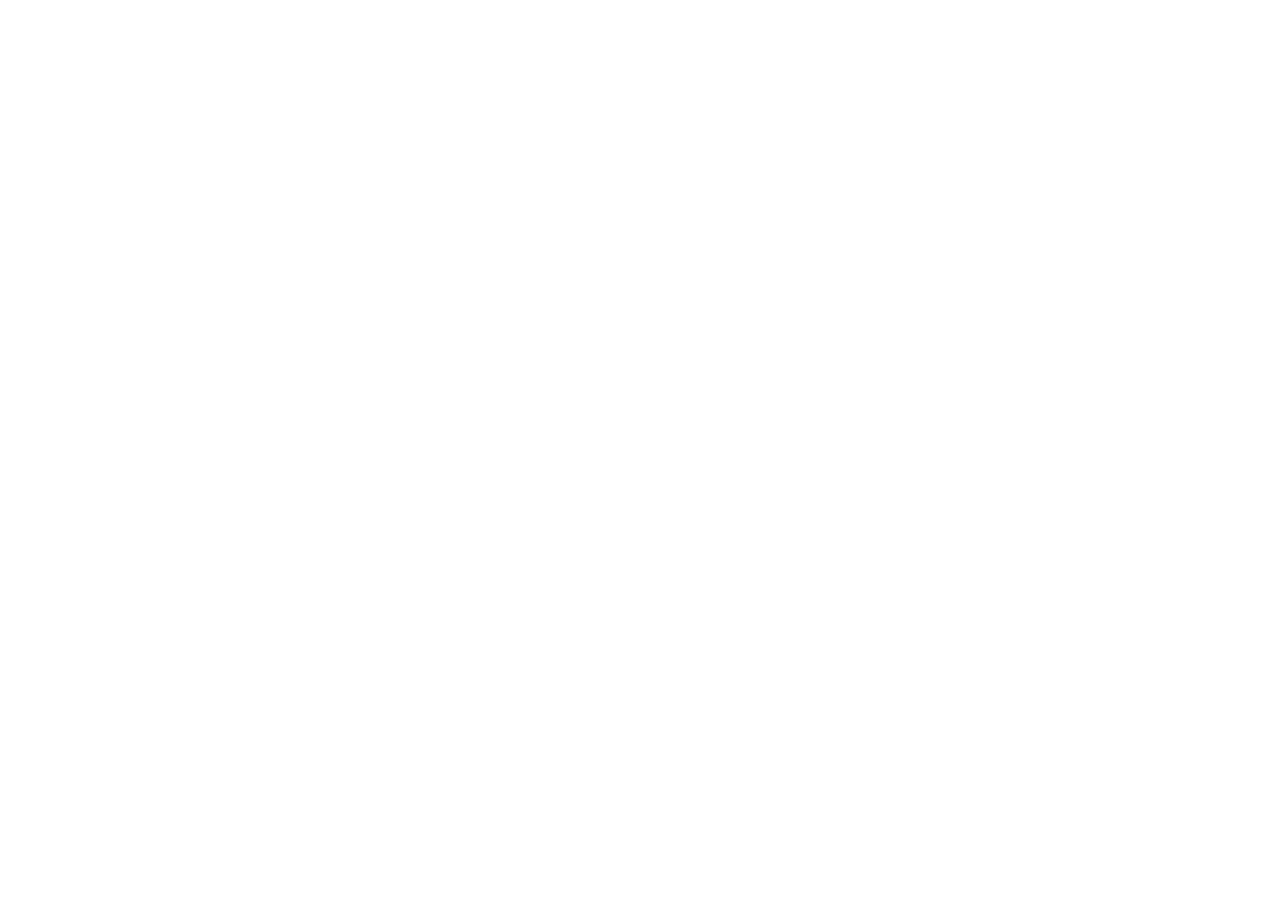
==== index.html @ f1bc4c77 "add file" ====
<!doctype html>
<html lang="en">
    <head>
        <title>home</title>
        <!-- Required meta tags -->
        <meta charset="utf-8" />
        <meta
            name="viewport"
            content="width=device-width, initial-scale=1, shrink-to-fit=no"
        />
        <link rel="stylesheet" href="css/style.css">

        <!-- Bootstrap CSS v5.2.1 -->
        <link
            href="https://cdn.jsdelivr.net/npm/bootstrap@5.3.2/dist/css/bootstrap.min.css"
            rel="stylesheet"
            integrity="sha384-T3c6CoIi6uLrA9TneNEoa7RxnatzjcDSCmG1MXxSR1GAsXEV/Dwwykc2MPK8M2HN"
            crossorigin="anonymous"
        />
    </head>

    <body>
        <header>
            <!-- place navbar here -->
        </header>
        <main></main>
        <footer>
            <!-- place footer here -->
        </footer>
        <!-- Bootstrap JavaScript Libraries -->
        <script
            src="https://cdn.jsdelivr.net/npm/@popperjs/core@2.11.8/dist/umd/popper.min.js"
            integrity="sha384-I7E8VVD/ismYTF4hNIPjVp/Zjvgyol6VFvRkX/vR+Vc4jQkC+hVqc2pM8ODewa9r"
            crossorigin="anonymous"
        ></script>

        <script
            src="https://cdn.jsdelivr.net/npm/bootstrap@5.3.2/dist/js/bootstrap.min.js"
            integrity="sha384-BBtl+eGJRgqQAUMxJ7pMwbEyER4l1g+O15P+16Ep7Q9Q+zqX6gSbd85u4mG4QzX+"
            crossorigin="anonymous"
        ></script>
    </body>
</html>
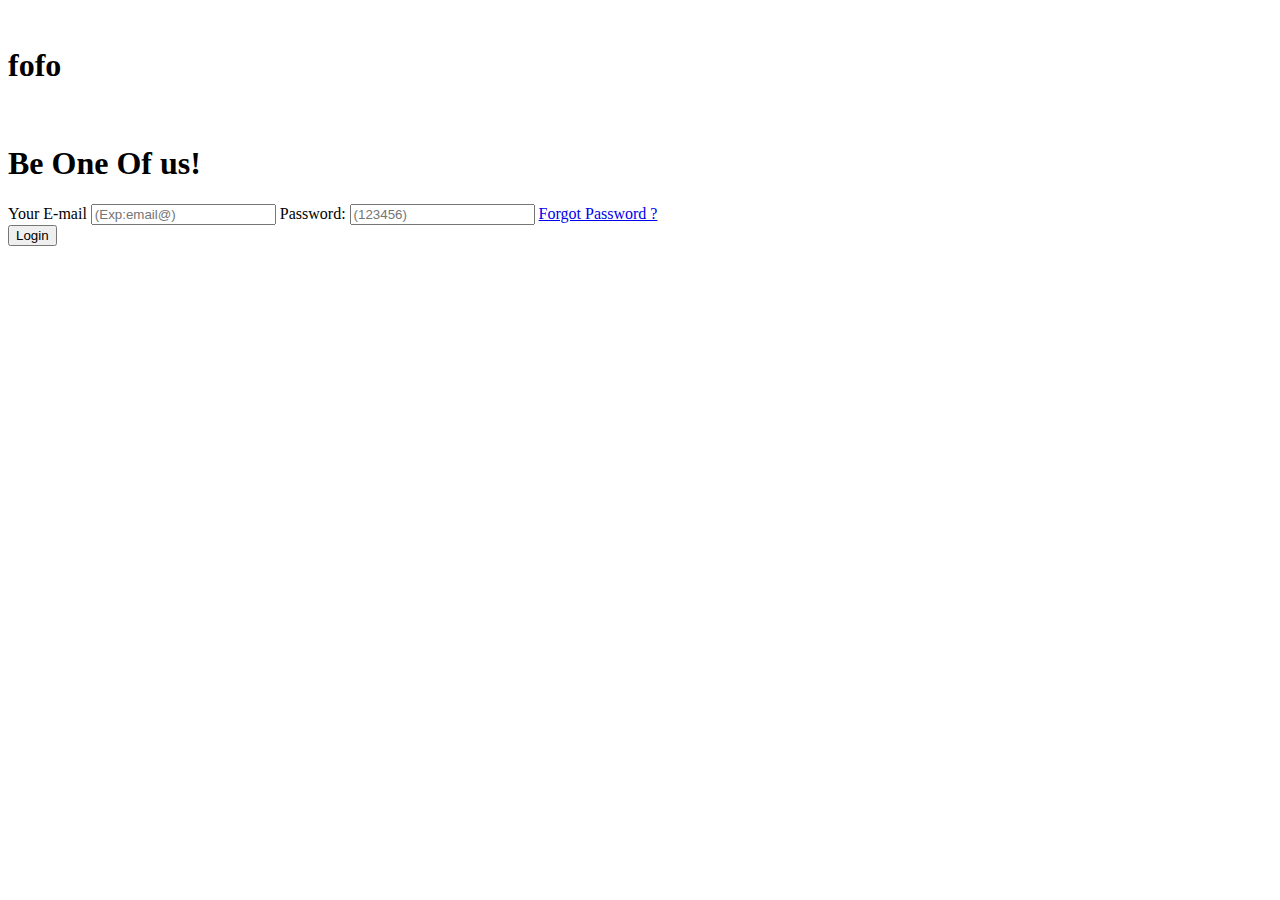
==== commit 003e5f17: "add fontawesomes" ====
--- a/index.html
+++ b/index.html
@@ -1,17 +1,19 @@
 <!doctype html>
 <html lang="en">
     <head>
-        <title>home</title>
+        <title>Horizon academy: login page</title>
         <!-- Required meta tags -->
         <meta charset="utf-8" />
         <meta
             name="viewport"
             content="width=device-width, initial-scale=1, shrink-to-fit=no"
         />
-        <link rel="stylesheet" href="css/style.css">
-
         <!-- Bootstrap CSS v5.2.1 -->
-        <link
+             <link rel="stylesheet" href="css/Service.css">
+             <!--link fontawesom-->
+             <script src="https://kit.fontawesome.com/d82e0b55f1.js" crossorigin="anonymous"></script>
+         <!--link fontawesom-->
+             <link
             href="https://cdn.jsdelivr.net/npm/bootstrap@5.3.2/dist/css/bootstrap.min.css"
             rel="stylesheet"
             integrity="sha384-T3c6CoIi6uLrA9TneNEoa7RxnatzjcDSCmG1MXxSR1GAsXEV/Dwwykc2MPK8M2HN"
@@ -21,9 +23,39 @@
 
     <body>
         <header>
+        
             <!-- place navbar here -->
         </header>
-        <main></main>
+        <main>
+            <div class="container-fluid">
+                <div class="row">
+                    <div class="col-8">
+                 <img src="images/login-image.png" alt=""/>
+                      <!--img site-->
+                      <h1>fofo</h1>
+                     </div>
+                     <div class="col-4">
+                        <img class="" src="images/images (4).png" alt=""/>
+                        <!--form login ici-->
+                        <h1 class="text-center mt-5 mb-5"> Be One Of us!</h1>
+                        <form action="">
+                            <label class="">
+                                Your E-mail
+                            </label>
+                         <input class="form-control mt-3 mb-3" type="email" placeholder="(Exp:email@)"/>
+                         <label>
+                            Password:
+                         </label>
+                         <input class="form-control mt-3 mb-3"  type="password" placeholder="(123456)"/>
+                         <a href="forgot.html"> Forgot Password ? </a>
+                         <br>
+<button type="submit" class="btn mt-3" >Login</button>
+                        </form>
+                       
+                     </div>
+                </div>
+                </div>
+         </main>
         <footer>
             <!-- place footer here -->
         </footer>
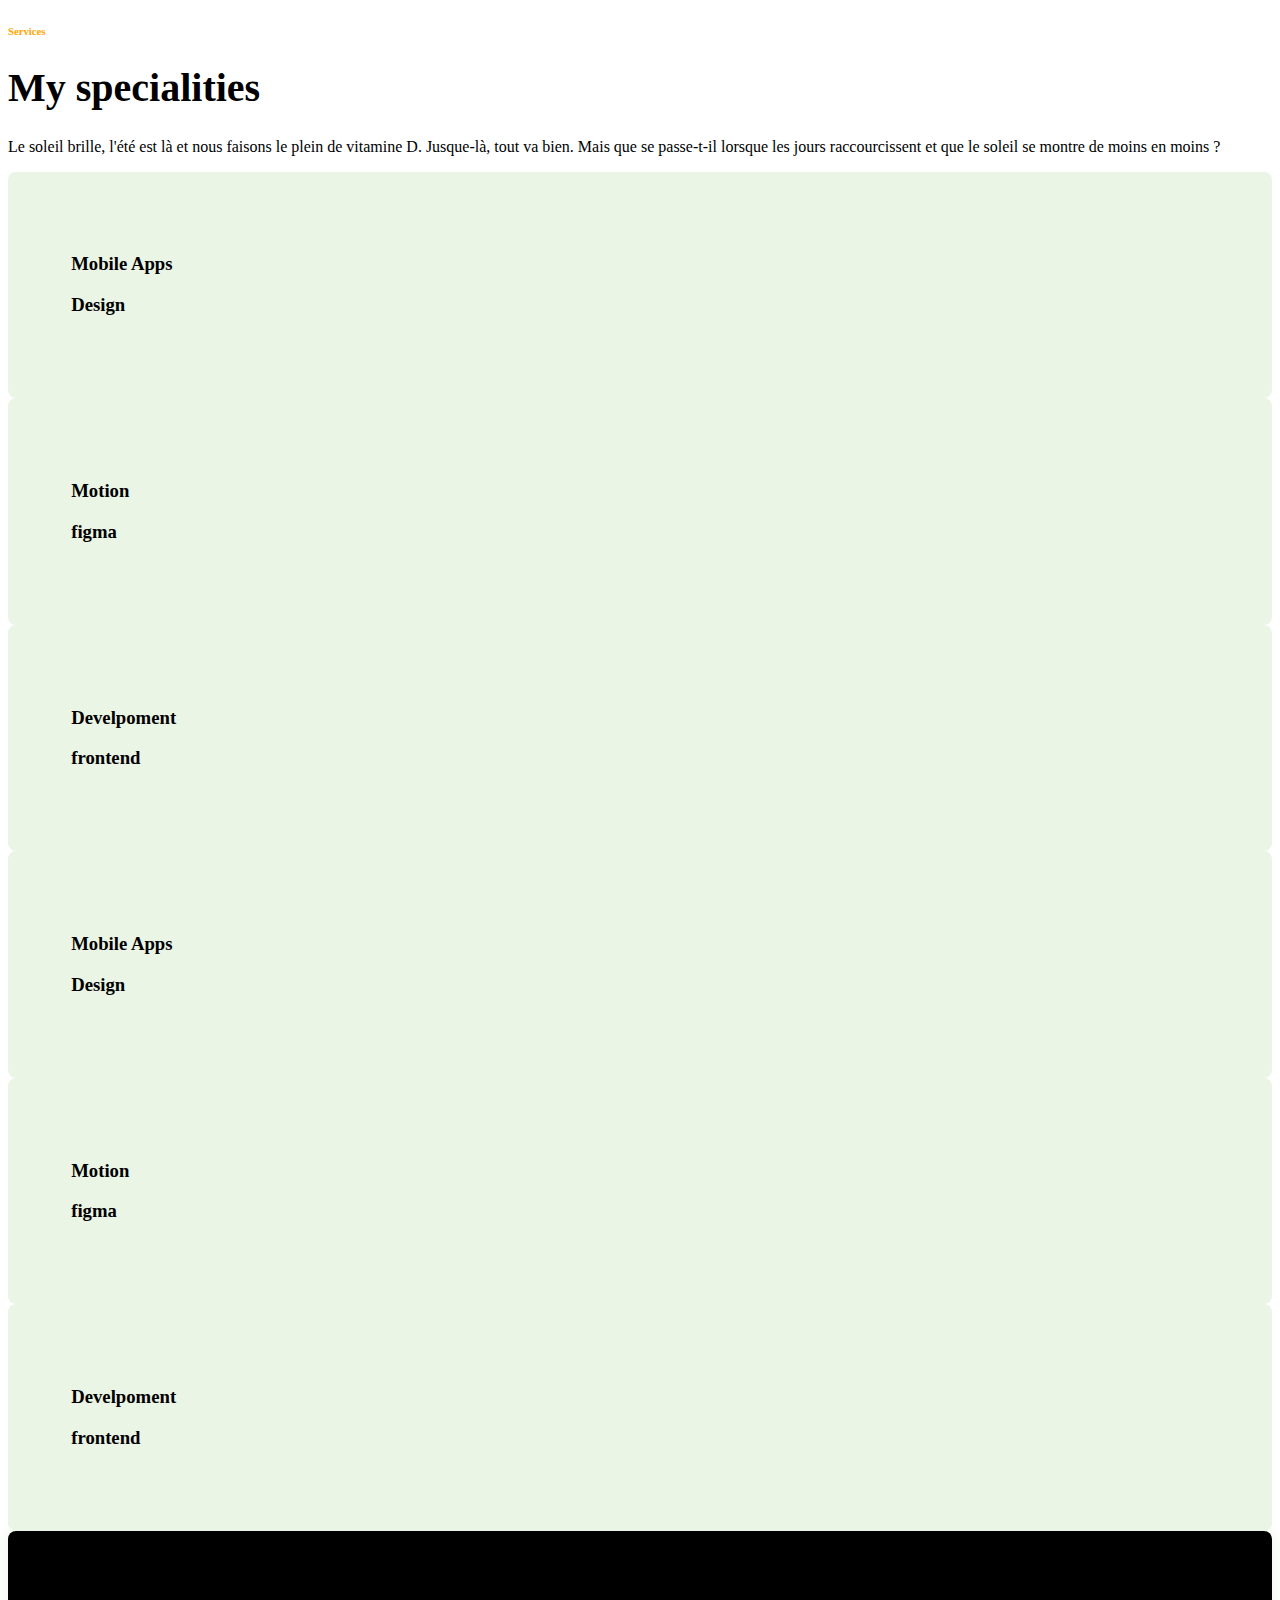
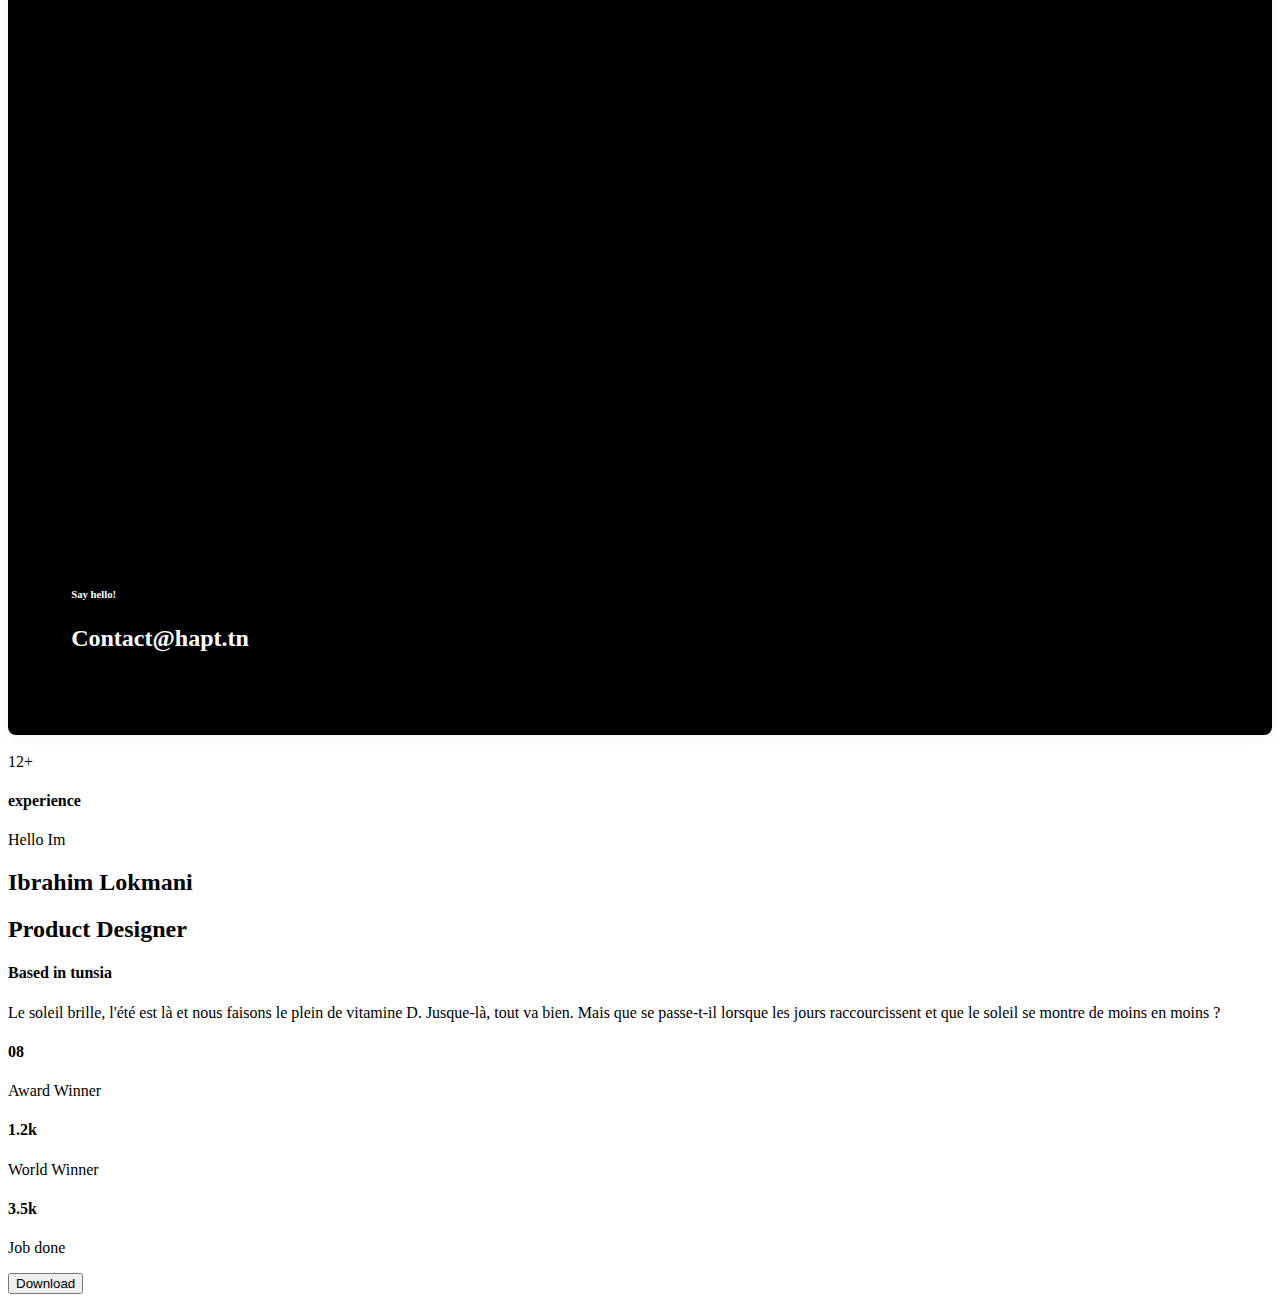
==== commit 3f522cfe: "add style.css" ====
--- a/index.html
+++ b/index.html
@@ -1,19 +1,20 @@
 <!doctype html>
 <html lang="en">
     <head>
-        <title>Horizon academy: login page</title>
+        <title>Services</title>
         <!-- Required meta tags -->
         <meta charset="utf-8" />
         <meta
             name="viewport"
             content="width=device-width, initial-scale=1, shrink-to-fit=no"
         />
+
         <!-- Bootstrap CSS v5.2.1 -->
-             <link rel="stylesheet" href="css/Service.css">
-             <!--link fontawesom-->
-             <script src="https://kit.fontawesome.com/d82e0b55f1.js" crossorigin="anonymous"></script>
-         <!--link fontawesom-->
-             <link
+        <link rel="stylesheet" href="css/style.css">
+        <!--fontawesome-->
+        <script src="https://kit.fontawesome.com/d82e0b55f1.js" crossorigin="anonymous"></script>
+        <!--fontawesome-->
+        <link
             href="https://cdn.jsdelivr.net/npm/bootstrap@5.3.2/dist/css/bootstrap.min.css"
             rel="stylesheet"
             integrity="sha384-T3c6CoIi6uLrA9TneNEoa7RxnatzjcDSCmG1MXxSR1GAsXEV/Dwwykc2MPK8M2HN"
@@ -23,39 +24,123 @@
 
     <body>
         <header>
-        
             <!-- place navbar here -->
         </header>
         <main>
-            <div class="container-fluid">
+            <!--section 1-->
+            <section>
+                <div class="container">
+                    <div class="row mt-5">
+                        <div class="col-6">
+                            <h6 class="sous-titre1">Services</h6>
+                            <h1 class="title1">My specialities</h1>
+                        </div>
+     <div class="col-6">
+                            <p>
+       Le soleil brille, l'été est là et nous faisons le plein de vitamine D. Jusque-là, tout va bien. 
+             Mais que se passe-t-il lorsque les jours raccourcissent et que le soleil se montre de moins en moins ? 
+       </p>
+         </div>
+                        <!--specialities-->
+     <div class="col-8 mt-5 pe-5">
+<div class="row mb-5">
+    <div class="col-4 card-title">
+        <i class="fa-solid fa-phone"></i>
+<h3>Mobile Apps</h3>
+<h3>Design</h3>
+    </div>
+    <!--end info1-->
+    <div class="col-4 card-title">
+        <i class="fa-brands fa-figma"></i>
+              <h3>Motion</h3>
+        <h3>figma</h3>
+            </div>
+            <div class="col-4 card-title">
+                <i class="fa-solid fa-code"></i>
+                <h3>Develpoment</h3>
+                <h3>frontend</h3>
+                    </div>
+                    <!--end info1-->
+            <!--end info1-->
+</div>
+<div class="row">
+    <div class="col-4 card-title">
+        <i class="fa-brands fa-codepen"></i>
+<h3>Mobile Apps</h3>
+<h3>Design</h3>
+    </div>
+    <!--end info1-->
+    <div class="col-4 card-title">
+        <i class="fa-solid fa-file"></i>
+        <h3>Motion</h3>
+        <h3>figma</h3>
+            </div>
+            <div class="col-4 card-title">
+                <i class="fa-solid fa-filter"></i>
+                <h3>Develpoment</h3>
+                <h3>frontend</h3>
+                    </div>
+                    <!--end info1-->
+            <!--end info1-->
+</div>
+                        </div>
+                        <div class="col-4 card-paragraph mt-5">
+                            <div class="title-paragraph">
+                            <h6>Say hello!</h6>
+                            <h2>Contact@hapt.tn</h2>
+                        </div>
+
+                        </div>
+                    </div>
+                </div>
+            </section>
+            <!--end section servicie-->
+            <div class="container">
                 <div class="row">
-                    <div class="col-8">
-                 <img src="images/login-image.png" alt=""/>
-                      <!--img site-->
-                      <h1>fofo</h1>
-                     </div>
-                     <div class="col-4">
-                        <img class="" src="images/images (4).png" alt=""/>
-                        <!--form login ici-->
-                        <h1 class="text-center mt-5 mb-5"> Be One Of us!</h1>
-                        <form action="">
-                            <label class="">
-                                Your E-mail
-                            </label>
-                         <input class="form-control mt-3 mb-3" type="email" placeholder="(Exp:email@)"/>
-                         <label>
-                            Password:
-                         </label>
-                         <input class="form-control mt-3 mb-3"  type="password" placeholder="(123456)"/>
-                         <a href="forgot.html"> Forgot Password ? </a>
-                         <br>
-<button type="submit" class="btn mt-3" >Login</button>
-                        </form>
-                       
-                     </div>
+                    <div class="col-6 pt-5">
+                        <div class="img-ibra">
+                        <img src="images/image-ibra.png" alt="">
+                    </div>
+                        <div class="circle">
+                            12+
+                          </div>
+                          <h4 class="experience">experience</h4>
+                        
+                                     
+                    </div>
+                    <div class="col-6 pt-5">
+                        <p>Hello Im</p>
+                        <h2>Ibrahim Lokmani</h2>
+                        <h2>Product Designer</h2>
+                        <h4>Based in tunsia</h4>
+                        <p>Le soleil brille, l'été est là et nous faisons le plein de vitamine D. Jusque-là, tout va bien. 
+                            Mais que se passe-t-il lorsque les jours raccourcissent et que le soleil se montre de moins en moins ? </p>
+                            <div class="row">
+                                <div class="col-4">
+                                    <h4>08</h4>
+                                    <p>Award Winner</p>
+                                </div>
+                                <div class="col-4">
+                                    <h4>1.2k</h4>
+                                    <p>World  Winner</p>
+                                </div>
+                                <div class="col-4">
+                                    <h4>3.5k</h4>
+                                    <p>Job done</p>
+                                </div>
+                                <div class="col-4">
+                                    <button type="submit" class="btn btn-success">Download</button>
+                                </div>
+                            </div>
+                    </div>
+                    
                 </div>
-                </div>
-         </main>
+            </div>
+            <!--start section about-->
+            <section>
+
+            </section>
+        </main>
         <footer>
             <!-- place footer here -->
         </footer>
--- a/css/style.css
+++ b/css/style.css
@@ -0,0 +1,36 @@
+.sous-titre1 {
+    color:orange;
+}
+.title1 {
+   font-size: 40px;
+}
+
+.card-title {
+background-color: rgb(235,245,230);
+padding: 5%;
+border-radius: 8px;
+
+}
+.card-title:hover {
+    background-color:white;
+    padding: 5%;
+    border-radius: 8px;
+    color: orange;
+    box-shadow: 0px 0px 15px rgba(0, 0, 0, 0.2);
+ }
+ .card-paragraph {
+    background-color: black;
+     padding: 5%;
+    border-radius: 8px;
+    box-shadow: 0px 0px 15px rgb(235,245,230)
+     }
+     .title-paragraph {
+      color: white;
+      padding-top: 50%;
+     }
+     .title-paragraph:hover {
+        color: orange;
+        padding-top: 50%;
+       
+       }
+    